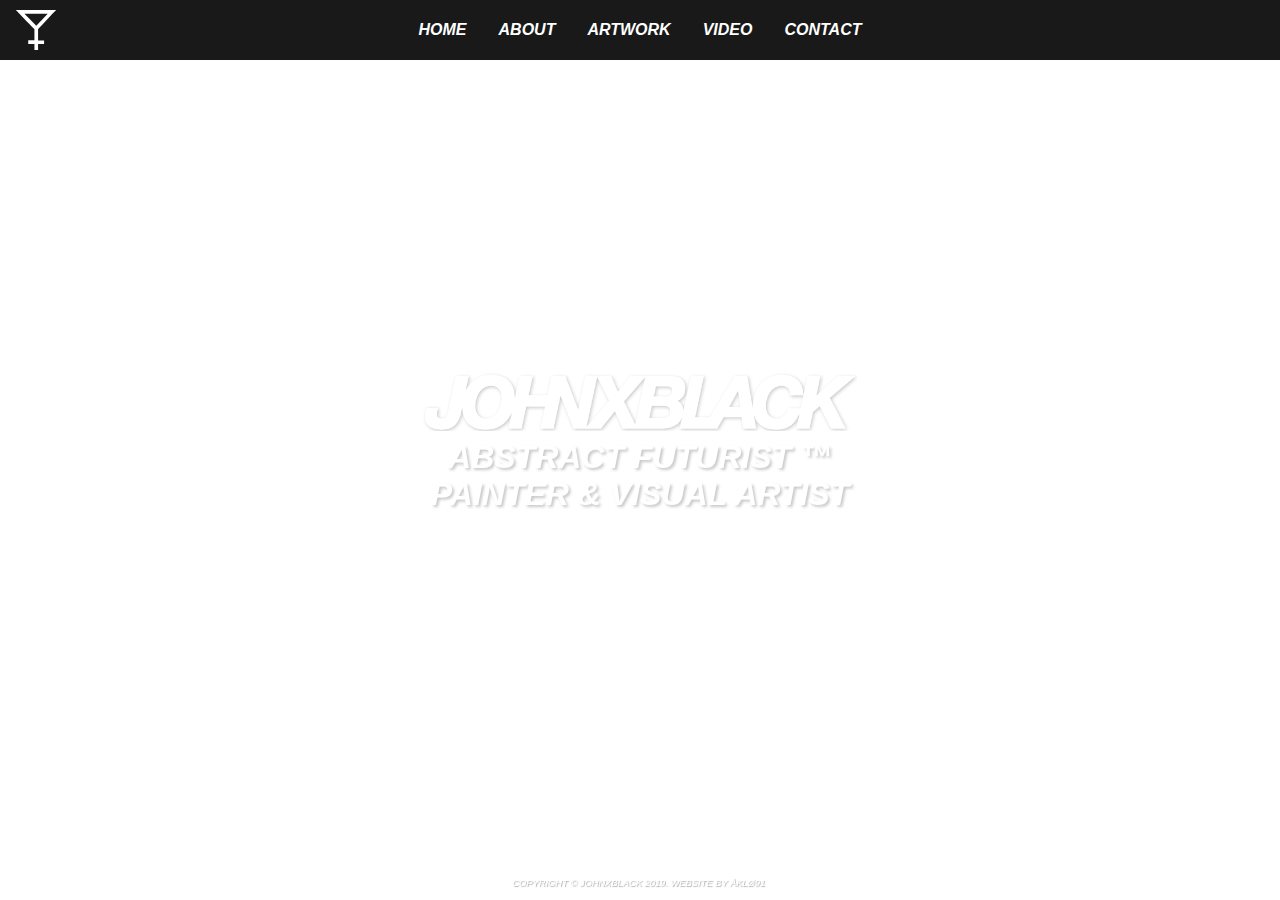
==== index.html @ 718045b1 "v0.6" ====
<!doctype html>
<html lang="en">
  <head>
    <meta charset="utf-8">
    <meta name="viewport" content="width=device-width, initial-scale=1, shrink-to-fit=no">
    <link rel="stylesheet" type="text/css" href="css/style.css">
    <!-- Google Tag Manager -->
    <script>(function(w,d,s,l,i){w[l]=w[l]||[];w[l].push({'gtm.start':
    new Date().getTime(),event:'gtm.js'});var f=d.getElementsByTagName(s)[0],
    j=d.createElement(s),dl=l!='dataLayer'?'&l='+l:'';j.async=true;j.src=
    'https://www.googletagmanager.com/gtm.js?id='+i+dl;f.parentNode.insertBefore(j,f);
    })(window,document,'script','dataLayer','GTM-PS6SMH6');</script>
    <!-- End Google Tag Manager -->
    <meta name="description" content="JOHNXBLACK BIO">
    <meta name="keywords" content="JOHNXBLACK, JOHN BLACK, MCLIV, AKLO, AKLO91, NEW YORK CITY, NYC, USA, BROOKLYN">
    <meta name="author" content="AKLO91">
    <link rel="apple-touch-icon" sizes="57x57" href="img/apple-icon-57x57.png">
    <link rel="apple-touch-icon" sizes="60x60" href="img/apple-icon-60x60.png">
    <link rel="apple-touch-icon" sizes="72x72" href="img/apple-icon-72x72.png">
    <link rel="apple-touch-icon" sizes="76x76" href="img/apple-icon-76x76.png">
    <link rel="apple-touch-icon" sizes="114x114" href="img/apple-icon-114x114.png">
    <link rel="apple-touch-icon" sizes="120x120" href="img/apple-icon-120x120.png">
    <link rel="apple-touch-icon" sizes="144x144" href="img/apple-icon-144x144.png">
    <link rel="apple-touch-icon" sizes="152x152" href="img/apple-icon-152x152.png">
    <link rel="apple-touch-icon" sizes="180x180" href="img/apple-icon-180x180.png">
    <link rel="icon" type="image/png" sizes="192x192"  href="img/android-icon-192x192.png">
    <link rel="icon" type="image/png" sizes="32x32" href="img/favicon-32x32.png">
    <link rel="icon" type="image/png" sizes="96x96" href="img/favicon-96x96.png">
    <link rel="icon" type="image/png" sizes="16x16" href="img/favicon-16x16.png">
    <link rel="manifest" href="/manifest.json">
    <meta name="msapplication-TileColor" content="#ffffff">
    <meta name="msapplication-TileImage" content="img/ms-icon-144x144.png">
    <meta name="theme-color" content="#ffffff">
    <title>JOHNXBLACK ART | OFFICIAL WEBSITE</title>
  </head>
  <body>
    <!-- Google Tag Manager (noscript) -->
        <noscript><iframe src="https://www.googletagmanager.com/ns.html?id=GTM-PS6SMH6"
        height="0" width="0" style="display:none;visibility:hidden"></iframe></noscript>
    <!-- End Google Tag Manager (noscript) -->
    <video id="myVideo" autoplay loop muted playsinline align="center">
      <source src="img/background.webm">
    </video>
    <div id="homecontainer">
      <div class="header">
        <label for="navtoggle" class="navtogglelabel">
          <span></span>
        </label>
        <div id="navlogo">
          <a href="index.html"><img src="img/johnxblack_emblem.svg" height="40px" /></a>
        </div>
        <input type="checkbox" id="navtoggle" class="navtoggle">
        <nav>
          <ul>
            <li><a href="index.html">HOME</a></li>
            <li><a href="about.html">ABOUT</a></li>
            <li><a href="artwork.html">ARTWORK</a></li>
            <li><a href="video.html">VIDEO</a></li>
            <li><a href="contact.html">CONTACT</a></li>
          </ul>
        </nav>
      </div>
      <div id="homemain" align="center">
        <div id="logo" align="center">
        <img src="img/johnxblackwordmark2019.png" width="100%" />
        <h2>ABSTRACT FUTURIST &trade;<br>PAINTER & VISUAL ARTIST</h2>
        </div>
      </div>
      <div id="homefooter">
        <div id="footrow1">
          <a href="https://www.instagram.com/johnxblack/"><img src="img/instagram.svg" height="40px"/></a> <a href="https://www.youtube.com/user/JClements63"><img src="img/youtube.svg" height="40px"/></a>
          <a href="mailto:john@johnxblack.com"> <img src="img/mail.svg" height="40px"/></a> <a href="tel:1-929-990-5096"><img src="img/iphone.svg" height="40px"></a>
        </div>
        <div id="footrow2">
          <p>COPYRIGHT &copy; JOHNXBLACK 2019. WEBSITE BY <a href="http://aklo91.com">ÅKLØ91</a></p>
        </div>
      </div>
    </div>
  </body>
  <script> </script> <!-- Avoid Chrome bug of CSS Transition on page load -->
</html>
---- css/style.css ----
html {
  font-family: Helvetica, Courier, sans-serif;
  height: 100%;
}

* {
  cursor: url('../img/cursor.svg'), default;
}

*:active {
  cursor: url('../img/cursor.svg'), default;
}

body {
  margin: 0 auto;
  overflow-x: hidden;
}

#myVideo {
  position: fixed;
  top: 0;
  left: 0;
  min-width: 100%;
  min-height: 100%;
  margin: 0 auto;
  z-index: -1;
}

#myVideo2 {
  position: fixed;
  top: 0;
  left: 0;
  min-width: 100%;
  min-height: 100%;
  margin: 0 auto;
  z-index: -1;
}

#myVideo3 {
  position: fixed;
  top: 0;
  left: 0;
  min-width: 100%;
  min-height: 100%;
  margin: 0 auto;
  z-index: -1;
}

#homecontainer {
  display: grid;
  grid-template: 60px 1fr 75px / 3% 1fr 3%;
  grid-template-areas:
  "header header header"
  ". main ."
  "footer footer footer";
  width: 100vw;
  height: 100vh;
  align-items: center;
  overflow-y: hidden;
}

#homemain {
  grid-area: main;
  align-self: center;
}

#artcontainer {
  display: grid;
  grid-template: 60px 1fr 75px / 3% 1fr 3%;
  grid-template-areas:
  "header header header"
  ". main ."
  "footer footer footer";
  width: 100vw;
  margin-bottom: 12%;
}

#artmain {
  grid-area: main;
}

#videomain {
  grid-area: main;
  padding-top: 1%;
  padding-bottom: 5%;
}

#videomain iframe {
  margin-bottom: 3%;
}

#videomain h1 {
  color: white;
}

.video-responsive{
    overflow:hidden;
    padding-bottom:56.25%;
    position:relative;
    height:0;
}

.video-responsive iframe{
    left:0;
    top:0;
    height:100%;
    width:100%;
    position:absolute;
}

#contactform {
  width: 100%;
  background-color: #000;
  height: 50%;
  padding: 3%;
}

#contactform h1 {
  color: #fff;
  font-size: 2em;
}

#contactform p {
  color: #fff;
  font-size: 1em;
}

#contactform a {
  text-decoration: none;
}

#contactform a:hover {
  opacity: .5;
}

#logo {
  width: 96%;
  transition: .8s ease;
  padding: 2%;
  text-shadow: 2px 2px 3px rgba(0,0,0,0.22);
  margin: 0 auto;
  text-align: center;
  display: grid;
}

#logo:hover {
  -ms-transform: rotate(-45deg); /* IE 9 */
  -webkit-transform: rotate(-45deg); /* Safari prior 9.0 */
  transform: rotate(-45deg); /* Standard syntax */
}

#logo h2 {
  color: #FFFFFF;
  font-style: italic;
  font-size: 1.5em;
  margin: 0 auto;
  padding-top: 2%;
  text-align: justify;
  -ms-text-justify: distribute-all-lines;
  text-justify: distribute-all-lines;
}

#maincontainer {
  display: grid;
  grid-template: 60px 1fr 75px / 3% 1fr 1fr 3%;
  grid-template-areas:
  "header header header header"
  "main main main main"
  "footer footer footer footer";
  width: 100vw;
  overflow-x: hidden;
}

#aboutmain {
  display: grid;
  grid-area: main;
  margin: 3%;
}

#aboutphoto {
  width: 90%;
}

#aboutphoto2 {
  width: 90%;
  position: relative;
  top: -30%;
  justify-self: center;
}

#aboutphoto3 {
  width: 60%;
  position: relative;
  top: -100%;
  margin-left: auto;
}

#aboutphoto4 {
  display: none;
}

#aboutblock01 {
  display: grid;
  justify-self: end;
  margin-left: auto;
  position: relative;
  top: -15%;
  background: black;
  color: #DDD;
  padding: 2%;
  width: 75%;
  text-align: justify;
  z-index: 1;
}

.about {
  padding-left: 2%;
  padding-right: 2%;
}

.header {
  grid-area: header;
  background-color: #000;
  opacity: .90;
  width: 100%;
  height: 100%;
  z-index: 999;
}

#navlogo {
  display: grid;
  justify-content: center;
  align-content: center;
  height: 100%;
}

.navtoggle {
  display: none;
}

.navtoggle:checked ~ nav {
  transform: scale(1, 1);
}

.navtoggle:checked ~ nav a {
  opacity: 1;
}

.navtogglelabel {
  color: #fff;
  position: absolute;
  top: 0;
  left: 0;
  margin-left: 1em;
  height: 60px;
  display: flex;
  align-items: center;
}

.navtogglelabel span,
.navtogglelabel span::before,
.navtogglelabel span::after {
  display: block;
  background: white;
  height: 2px;
  width: 2em;
  position: relative;
}

.navtogglelabel span::before,
.navtogglelabel span::after {
  content: '';
  position: absolute;
}

.navtogglelabel span::before {
  bottom: 7px;
}

.navtogglelabel span::after {
  top: 7px;
}

nav {
  position: absolute;
  text-align: left;
  left: 0;
  background: #000;
  width: 100%;
  transform: scale(1, 0);
  transform-origin: top;
  transition: transform .1s ease-in-out;
  z-index: 999;
}

nav ul {
  margin: 0;
  padding: 0;
  list-style: none;
}

nav li {
  margin: 1em;
}

nav a {
  color: #fff;
  opacity: 0;
  text-decoration: none;
  font-size: 1.25rem;
  font-weight: bold;
  font-style: italic;
  transition: opacity .1s ease-in-out;
}

nav a:hover {
  color: #555;
}

h1 {
  color: #000;
  font-weight: bold;
  font-style: italic;
}

footer {
  position: fixed;
  bottom: 0;
  background: black;
  display: grid;
  grid-auto-flow: row;
  grid-area: footer;
  width: 100%;
  align-items: center;
  justify-content: center;
  text-shadow: 1px 1px 1px #AAA;
  text-align: center;
  padding-top: 1%;
  z-index: 999;
}

footer p {
  color: #fff;
  font-size: 7pt;
  font-style: italic;
}

footer a {
    transition: .2s ease;
    text-decoration: none;
    color: #fff;
    padding-right: 1%;
}

footer a:hover {
  opacity: .5;
}

#homefooter {
  display: grid;
  grid-auto-flow: row;
  grid-area: footer;
  width: 100%;
  align-items: center;
  justify-content: center;
  text-shadow: 1px 1px 1px #AAA;
  text-align: center;
  z-index: 999;
}

#homefooter p {
  color: #fff;
  font-size: 7pt;
  font-style: italic;
}

#homefooter a {
    transition: .3s ease;
    text-decoration: none;
    color: #fff;
    padding-right: 1%;
}

#homefooter a:hover {
  opacity: .5;
}

#footrow1 {
  display: grid;
  grid-auto-flow: column;
  align-items: center;
}

#footrow2 {
  width: 260px;
}

* {
  box-sizing: border-box
}

.mySlides1, .mySlides2, .mySlides3 {
  display: none
}
img {
  vertical-align: middle;
}
      /* Slideshow container */
        .slideshow-container {
            max-width: 600px;
            position: relative;
            margin: auto;
            }
            /* Next & previous buttons */
            .prev, .next {
            cursor: pointer;
            position: absolute;
            top: 50%;
            display: flex;
            width: auto;
            padding: 16px;
            margin-top: -22px;
            color: white;
            font-weight: bold;
            font-size: 18px;
            transition: 0.6s ease;
            border-radius: 0 3px 3px 0;
            user-select: none;
            }
            /* Position the "next button" to the right */
            .next {
              right: 0;
              border-radius: 3px 0 0 3px;
            }
            /* On hover, add a grey background color */
            .prev:hover, .next:hover {
              background-color: #f1f1f1;
              color: black;
            }



@media (min-width: 420px){

.navtogglelabel {
  display: none;
}

.header {
  display: grid;
  grid-template-columns: 1fr auto 1fr 1fr;
}

#navlogo {
  padding-left: 4%;
  justify-content: start;
}

#logo {
  width: 40%;
  transition: .8s ease;
}

#logo:hover {
  -ms-transform: rotate(-45deg); /* IE 9 */
  -webkit-transform: rotate(-45deg); /* Safari prior 9.0 */
  transform: rotate(-45deg); /* Standard syntax */
}

#logo h2 {
  font-size: 2em;
  text-align: center;
}

nav {
  all: unset;
  grid-column: 3 / 4;
  display: grid;
  align-content: center;
  justify-content: center;
}

nav ul {
  display: grid;
  grid-auto-flow: column;
}

nav a {
  opacity: 1;
  font-size: 1rem;
  transition: .1s ease;
  position: relative;
}

nav a::before {
  content: '';
  display: block;
  height: 3px;
  background: #DDD;
  position: absolute;
  top: 0.4rem;
  left: 0;
  right: 0;
  transform: scale(0, 1);
  transform-origin: left;
  transition: transform ease-in-out 250ms;
}

nav a:hover {
  color: #555;
}

nav a:hover::before {
  transform: scale(1,1);
}

#aboutphoto {
  display: grid;
  width: 50%;
  margin-right: auto;
  margin-left: 10%;
}

#aboutphoto2 {
  width: 40%;
  position: relative;
  top: -25%;
  justify-self: center;
}

#aboutphoto3 {
  width: 30%;
  position: relative;
  top: -100%;
  margin-left: auto;
  margin-right: 20%;
}

#aboutphoto4 {
  margin-left: auto;
  display: flex;
  width: 25%;
  position: absolute;
  margin-top: 8%;
  margin-right: 7%;
  margin-left: 59%;
}

#aboutblock01 {
  display: grid;
  margin: 0 auto;
  top: -35%;
  background: black;
  color: #DDD;
  padding: 2%;
  width: 70%;
  text-align: justify;
  z-index: 1;
}

.videocenter {
  align: center;
  width: 60%;
}

#contactform {
  width: 40%;
  padding-bottom: 2%;
}

}
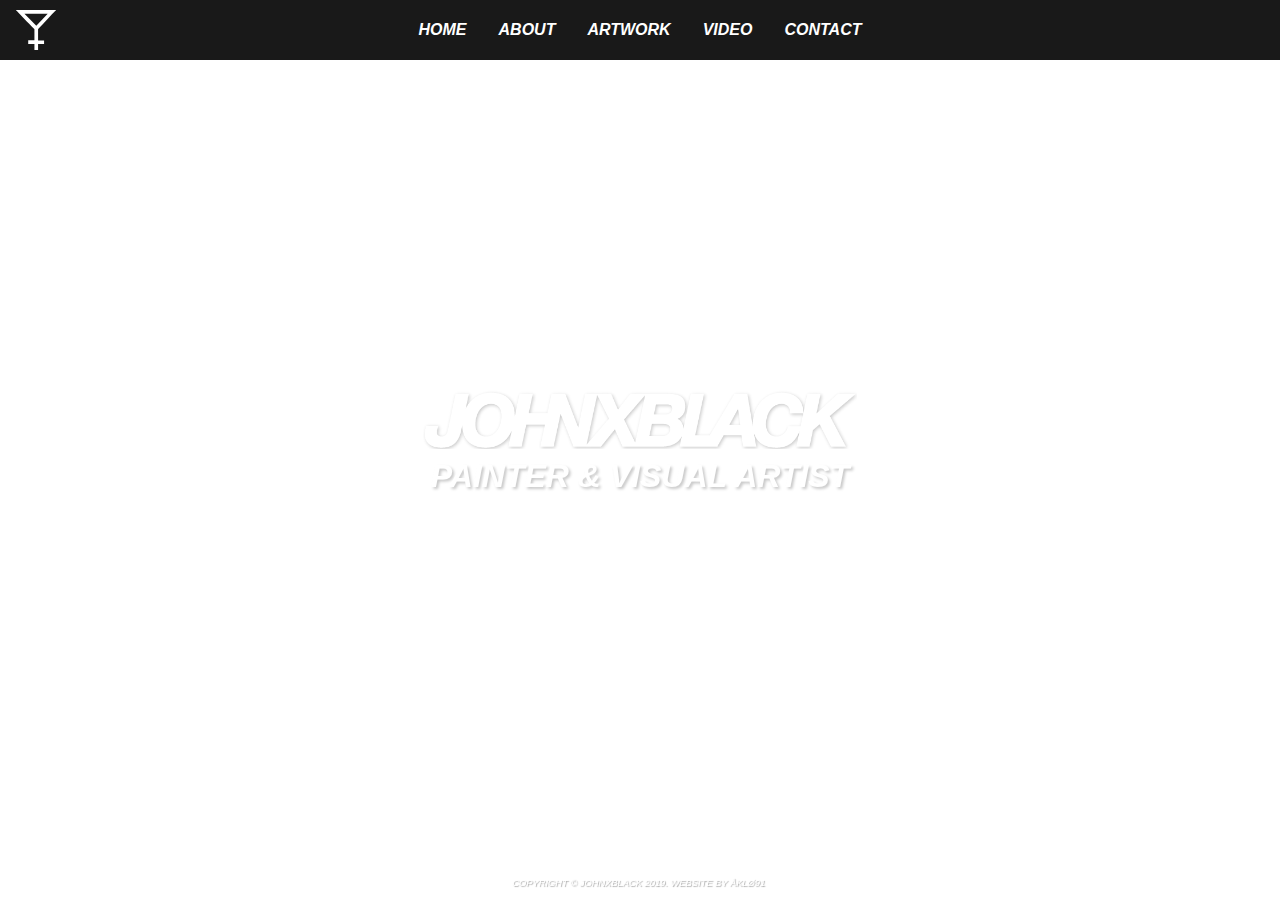
==== commit 9cca1787: "v0.61" ====
--- a/index.html
+++ b/index.html
@@ -63,7 +63,7 @@
       <div id="homemain" align="center">
         <div id="logo" align="center">
         <img src="img/johnxblackwordmark2019.png" width="100%" />
-        <h2>ABSTRACT FUTURIST &trade;<br>PAINTER & VISUAL ARTIST</h2>
+        <h2>PAINTER & VISUAL ARTIST</h2>
         </div>
       </div>
       <div id="homefooter">
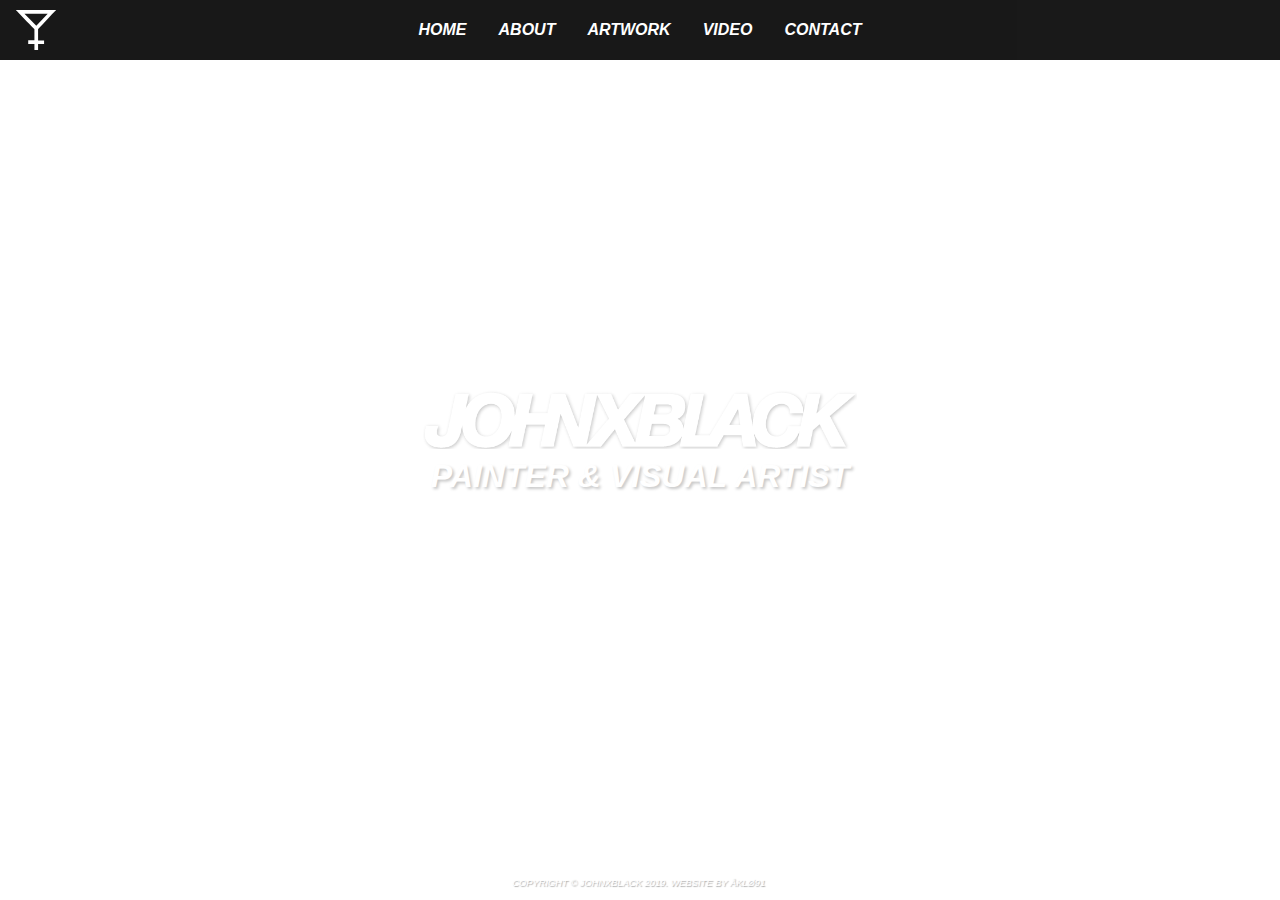
==== commit e62c7c8e: "v0.62" ====
--- a/index.html
+++ b/index.html
@@ -38,8 +38,8 @@
         <noscript><iframe src="https://www.googletagmanager.com/ns.html?id=GTM-PS6SMH6"
         height="0" width="0" style="display:none;visibility:hidden"></iframe></noscript>
     <!-- End Google Tag Manager (noscript) -->
-    <video id="myVideo" autoplay loop muted playsinline align="center">
-      <source src="img/background.webm">
+    <video id="myVideo" preload="auto" autoplay loop muted playsinline webkit-playsinline align="center">
+      <source src="img/background.mp4">
     </video>
     <div id="homecontainer">
       <div class="header">
--- a/css/style.css
+++ b/css/style.css
@@ -17,12 +17,13 @@
 }
 
 #myVideo {
-  position: fixed;
+  position: absolute;
+  display: block;
+  margin: 0 auto;
   top: 0;
-  left: 0;
+  left: -960px;
   min-width: 100%;
   min-height: 100%;
-  margin: 0 auto;
   z-index: -1;
 }
 
@@ -498,7 +499,7 @@
   height: 3px;
   background: #DDD;
   position: absolute;
-  top: 0.4rem;
+  bottom: -.75em;
   left: 0;
   right: 0;
   transform: scale(0, 1);
@@ -512,6 +513,17 @@
 
 nav a:hover::before {
   transform: scale(1,1);
+}
+
+#myVideo {
+  position: absolute;
+  display: block;
+  margin: 0 auto;
+  top: 0;
+  left: 0;
+  min-width: 100%;
+  min-height: 100%;
+  z-index: -1;
 }
 
 #aboutphoto {
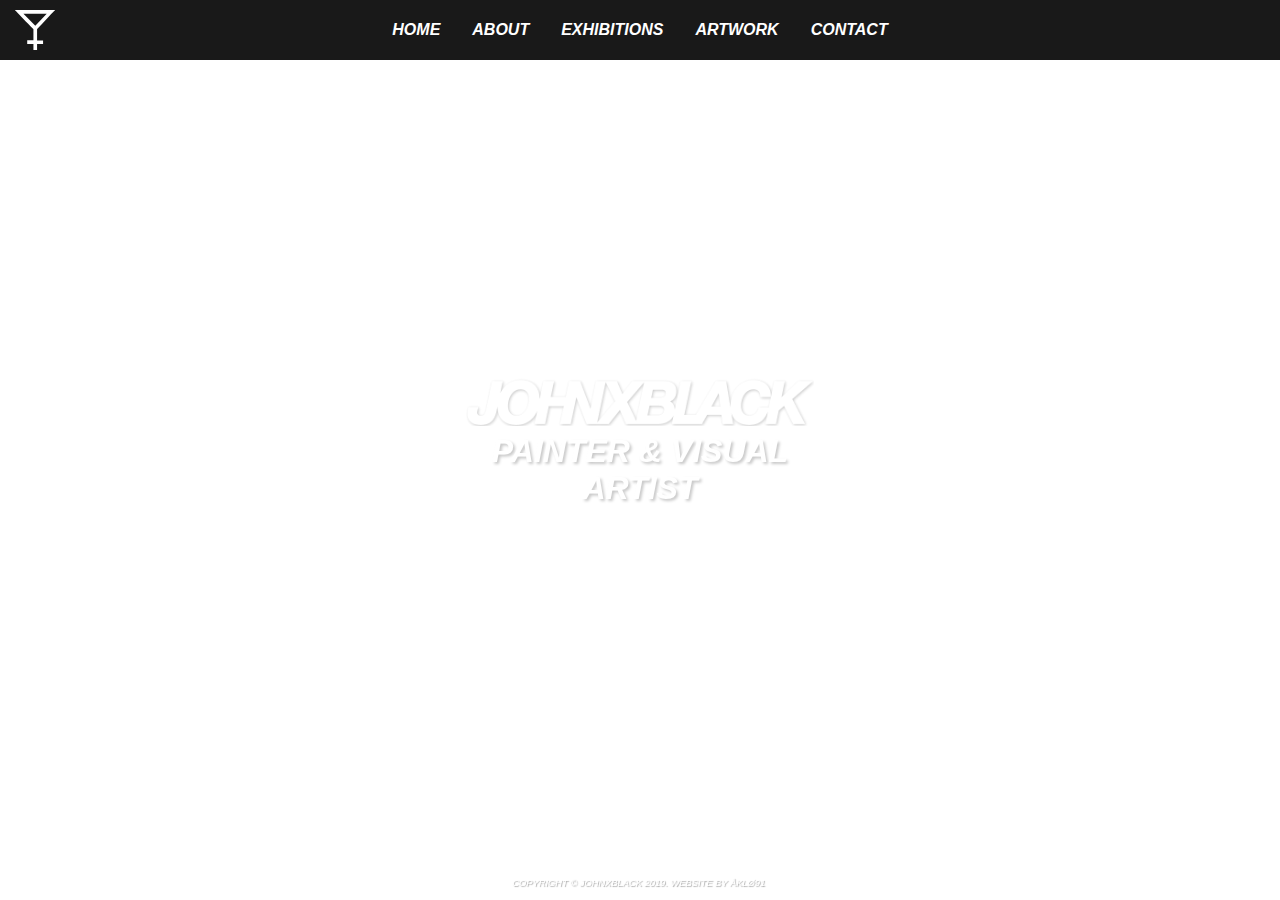
==== commit 2e378c1b: "v0.63" ====
--- a/index.html
+++ b/index.html
@@ -54,8 +54,8 @@
           <ul>
             <li><a href="index.html">HOME</a></li>
             <li><a href="about.html">ABOUT</a></li>
+            <li><a href="exhibitions.html">EXHIBITIONS</a></li>
             <li><a href="artwork.html">ARTWORK</a></li>
-            <li><a href="video.html">VIDEO</a></li>
             <li><a href="contact.html">CONTACT</a></li>
           </ul>
         </nav>
--- a/css/style.css
+++ b/css/style.css
@@ -18,7 +18,6 @@
 
 #myVideo {
   position: absolute;
-  display: block;
   margin: 0 auto;
   top: 0;
   left: -960px;
@@ -109,9 +108,19 @@
     position:absolute;
 }
 
+.formbackground {
+  display: inline;
+  z-index: -1;
+  position: absolute;
+  height: 35%;
+  width: 80%;
+  margin: 0 auto;
+  left: 12%;
+}
+
 #contactform {
+  display: block;
   width: 100%;
-  background-color: #000;
   height: 50%;
   padding: 3%;
 }
@@ -142,12 +151,6 @@
   margin: 0 auto;
   text-align: center;
   display: grid;
-}
-
-#logo:hover {
-  -ms-transform: rotate(-45deg); /* IE 9 */
-  -webkit-transform: rotate(-45deg); /* Safari prior 9.0 */
-  transform: rotate(-45deg); /* Standard syntax */
 }
 
 #logo h2 {
@@ -189,29 +192,19 @@
   justify-self: center;
 }
 
-#aboutphoto3 {
-  width: 60%;
-  position: relative;
-  top: -100%;
-  margin-left: auto;
-}
-
-#aboutphoto4 {
-  display: none;
-}
-
 #aboutblock01 {
   display: grid;
   justify-self: end;
   margin-left: auto;
   position: relative;
-  top: -15%;
-  background: black;
+  top: -12%;
   color: #DDD;
-  padding: 2%;
-  width: 75%;
+  padding: 10%;
+  width: 80%;
   text-align: justify;
   z-index: 1;
+  background-image: url("../img/papertexture3.png");
+  background-size: 100%;
 }
 
 .about {
@@ -458,7 +451,7 @@
 }
 
 #logo {
-  width: 40%;
+  width: 33%;
   transition: .8s ease;
 }
 
@@ -499,6 +492,7 @@
   height: 3px;
   background: #DDD;
   position: absolute;
+  top: 0.4rem;
   bottom: -.75em;
   left: 0;
   right: 0;
@@ -516,8 +510,7 @@
 }
 
 #myVideo {
-  position: absolute;
-  display: block;
+  position: fixed;
   margin: 0 auto;
   top: 0;
   left: 0;
@@ -528,46 +521,30 @@
 
 #aboutphoto {
   display: grid;
-  width: 50%;
+  width: 30%;
   margin-right: auto;
   margin-left: 10%;
 }
 
 #aboutphoto2 {
-  width: 40%;
+  width: 30%;
   position: relative;
   top: -25%;
-  justify-self: center;
-}
-
-#aboutphoto3 {
-  width: 30%;
-  position: relative;
-  top: -100%;
-  margin-left: auto;
-  margin-right: 20%;
-}
-
-#aboutphoto4 {
-  margin-left: auto;
-  display: flex;
-  width: 25%;
-  position: absolute;
-  margin-top: 8%;
-  margin-right: 7%;
-  margin-left: 59%;
+  justify-self: end;
+  margin-right: 10%;
 }
 
 #aboutblock01 {
   display: grid;
   margin: 0 auto;
   top: -35%;
-  background: black;
   color: #DDD;
   padding: 2%;
   width: 70%;
   text-align: justify;
   z-index: 1;
+  background-image: url("../img/papertexture2.png") no-repeat;
+  background-size: 100%;
 }
 
 .videocenter {
@@ -575,6 +552,16 @@
   width: 60%;
 }
 
+.formbackground {
+  display: inline;
+  z-index: -1;
+  position: absolute;
+  height: 35%;
+  width: 40%;
+  margin: 0 auto;
+  left: 31%;
+}
+
 #contactform {
   width: 40%;
   padding-bottom: 2%;
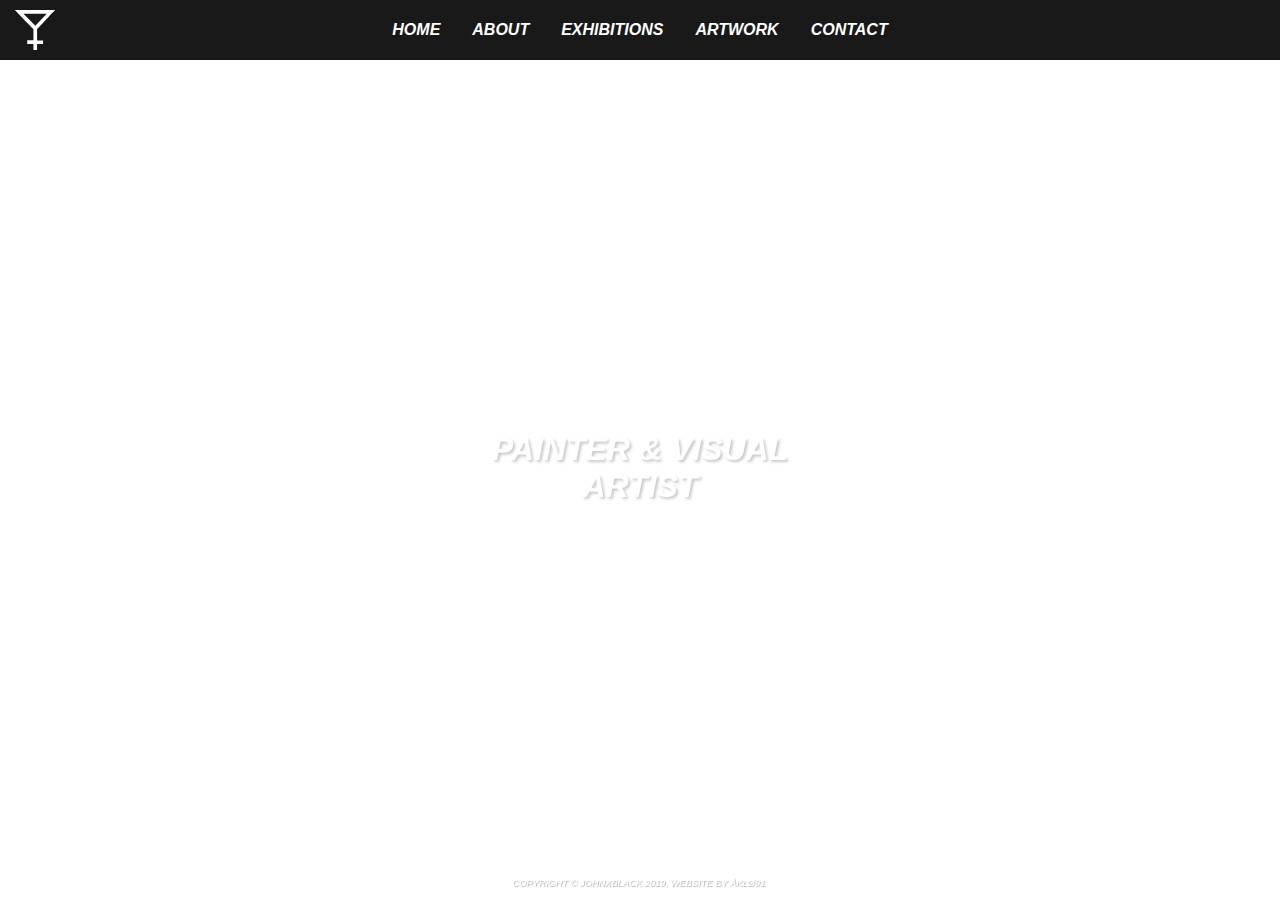
==== commit 9920c853: "v0.64" ====
--- a/index.html
+++ b/index.html
@@ -62,7 +62,7 @@
       </div>
       <div id="homemain" align="center">
         <div id="logo" align="center">
-        <img src="img/johnxblackwordmark2019.png" width="100%" />
+        <img src="img/johnxblackwordmark2019tm.svg" width="100%" />
         <h2>PAINTER & VISUAL ARTIST</h2>
         </div>
       </div>
--- a/css/style.css
+++ b/css/style.css
@@ -79,20 +79,6 @@
   grid-area: main;
 }
 
-#videomain {
-  grid-area: main;
-  padding-top: 1%;
-  padding-bottom: 5%;
-}
-
-#videomain iframe {
-  margin-bottom: 3%;
-}
-
-#videomain h1 {
-  color: white;
-}
-
 .video-responsive{
     overflow:hidden;
     padding-bottom:56.25%;
@@ -108,21 +94,13 @@
     position:absolute;
 }
 
-.formbackground {
-  display: inline;
-  z-index: -1;
-  position: absolute;
-  height: 35%;
-  width: 80%;
-  margin: 0 auto;
-  left: 12%;
-}
-
 #contactform {
   display: block;
   width: 100%;
   height: 50%;
   padding: 3%;
+  background-image: url("../img/papertexture.png");
+  background-size: 100% 100%;
 }
 
 #contactform h1 {
@@ -179,6 +157,10 @@
   display: grid;
   grid-area: main;
   margin: 3%;
+}
+
+#aboutmain h1 {
+  color: #fff;
 }
 
 #aboutphoto {
@@ -219,6 +201,12 @@
   width: 100%;
   height: 100%;
   z-index: 999;
+}
+
+.flyer {
+  margin: 0 auto;
+  width: 95%;
+  padding-bottom: 5%;
 }
 
 #navlogo {
@@ -539,17 +527,19 @@
   margin: 0 auto;
   top: -35%;
   color: #DDD;
-  padding: 2%;
+  padding: 4%;
   width: 70%;
   text-align: justify;
   z-index: 1;
-  background-image: url("../img/papertexture2.png") no-repeat;
-  background-size: 100%;
-}
-
-.videocenter {
-  align: center;
-  width: 60%;
+  background-image: url("../img/papertexture2.png");
+  background-size: 100% 100%;
+}
+
+.flyer {
+  display: grid;
+  align-self: center;
+  margin: 0 auto;
+  width: 40%;
 }
 
 .formbackground {
@@ -563,7 +553,7 @@
 }
 
 #contactform {
-  width: 40%;
+  width: 30%;
   padding-bottom: 2%;
 }
 
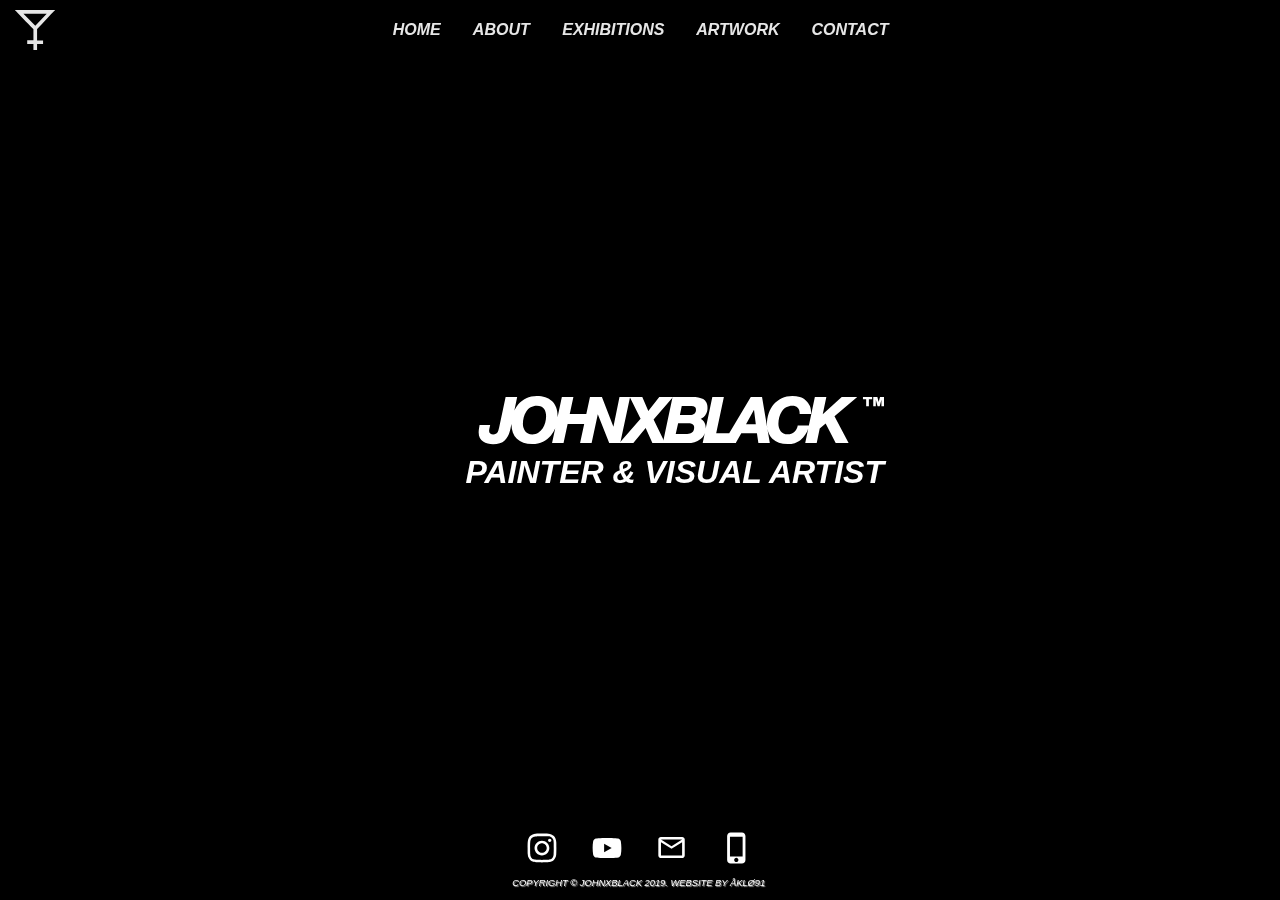
==== commit fe1f6c22: "v077" ====
--- a/index.html
+++ b/index.html
@@ -38,9 +38,11 @@
         <noscript><iframe src="https://www.googletagmanager.com/ns.html?id=GTM-PS6SMH6"
         height="0" width="0" style="display:none;visibility:hidden"></iframe></noscript>
     <!-- End Google Tag Manager (noscript) -->
+    <div align="center">
     <video id="myVideo" preload="auto" autoplay loop muted playsinline webkit-playsinline align="center">
       <source src="img/background.mp4">
     </video>
+    </div>
     <div id="homecontainer">
       <div class="header">
         <label for="navtoggle" class="navtogglelabel">
--- a/css/style.css
+++ b/css/style.css
@@ -1,6 +1,9 @@
 html {
   font-family: Helvetica, Courier, sans-serif;
   height: 100%;
+  background-color: #000;
+  overflow-x: hidden;
+  max-width: 100%;
 }
 
 * {
@@ -14,16 +17,22 @@
 body {
   margin: 0 auto;
   overflow-x: hidden;
+  max-width: 100%;
+}
+
+p {
+  color: #eee;
 }
 
 #myVideo {
   position: absolute;
   margin: 0 auto;
   top: 0;
-  left: -960px;
+  left: -72px;
   min-width: 100%;
-  min-height: 100%;
+  height: 100vh;
   z-index: -1;
+  overflow-x: hidden;
 }
 
 #myVideo2 {
@@ -77,6 +86,11 @@
 
 #artmain {
   grid-area: main;
+  margin-top: 5%;
+}
+
+.art {
+  width: 100%;
 }
 
 .video-responsive{
@@ -140,6 +154,8 @@
   text-align: justify;
   -ms-text-justify: distribute-all-lines;
   text-justify: distribute-all-lines;
+  text-align: center;
+  white-space: nowrap;
 }
 
 #maincontainer {
@@ -165,6 +181,7 @@
 
 #aboutphoto {
   width: 90%;
+  justify-self: center;
 }
 
 #aboutphoto2 {
@@ -179,24 +196,26 @@
   justify-self: end;
   margin-left: auto;
   position: relative;
-  top: -12%;
+  top: -11%;
   color: #DDD;
   padding: 10%;
-  width: 80%;
+  width: 95%;
   text-align: justify;
   z-index: 1;
   background-image: url("../img/papertexture3.png");
-  background-size: 100%;
+  background-size: 100% auto;
+  background-repeat: no-repeat;
 }
 
 .about {
   padding-left: 2%;
   padding-right: 2%;
+  line-height: 1.45em;
+  font-weight: bold;
 }
 
 .header {
   grid-area: header;
-  background-color: #000;
   opacity: .90;
   width: 100%;
   height: 100%;
@@ -267,7 +286,6 @@
   position: absolute;
   text-align: left;
   left: 0;
-  background: #000;
   width: 100%;
   transform: scale(1, 0);
   transform-origin: top;
@@ -288,6 +306,9 @@
 nav a {
   color: #fff;
   opacity: 0;
+  padding: 1%;
+  padding-right: 2%;
+  padding-top: 1%;
   text-decoration: none;
   font-size: 1.25rem;
   font-weight: bold;
@@ -296,11 +317,11 @@
 }
 
 nav a:hover {
-  color: #555;
+  color: #CCC;
 }
 
 h1 {
-  color: #000;
+  color: #EEE;
   font-weight: bold;
   font-style: italic;
 }
@@ -308,7 +329,6 @@
 footer {
   position: fixed;
   bottom: 0;
-  background: black;
   display: grid;
   grid-auto-flow: row;
   grid-area: footer;
@@ -397,7 +417,7 @@
             .prev, .next {
             cursor: pointer;
             position: absolute;
-            top: 50%;
+            top: 45%;
             display: flex;
             width: auto;
             padding: 16px;
@@ -451,7 +471,6 @@
 
 #logo h2 {
   font-size: 2em;
-  text-align: center;
 }
 
 nav {
@@ -472,6 +491,7 @@
   font-size: 1rem;
   transition: .1s ease;
   position: relative;
+  background: none;
 }
 
 nav a::before {
@@ -490,7 +510,7 @@
 }
 
 nav a:hover {
-  color: #555;
+  color: #CCC;
 }
 
 nav a:hover::before {
@@ -503,15 +523,13 @@
   top: 0;
   left: 0;
   min-width: 100%;
-  min-height: 100%;
+  height: auto;
   z-index: -1;
 }
 
 #aboutphoto {
   display: grid;
   width: 30%;
-  margin-right: auto;
-  margin-left: 10%;
 }
 
 #aboutphoto2 {
@@ -525,7 +543,7 @@
 #aboutblock01 {
   display: grid;
   margin: 0 auto;
-  top: -35%;
+  top: -25%;
   color: #DDD;
   padding: 4%;
   width: 70%;
@@ -539,7 +557,7 @@
   display: grid;
   align-self: center;
   margin: 0 auto;
-  width: 40%;
+  width: 30%;
 }
 
 .formbackground {
@@ -557,4 +575,8 @@
   padding-bottom: 2%;
 }
 
-}
+.art {
+  width: 80%;
+}
+
+}
